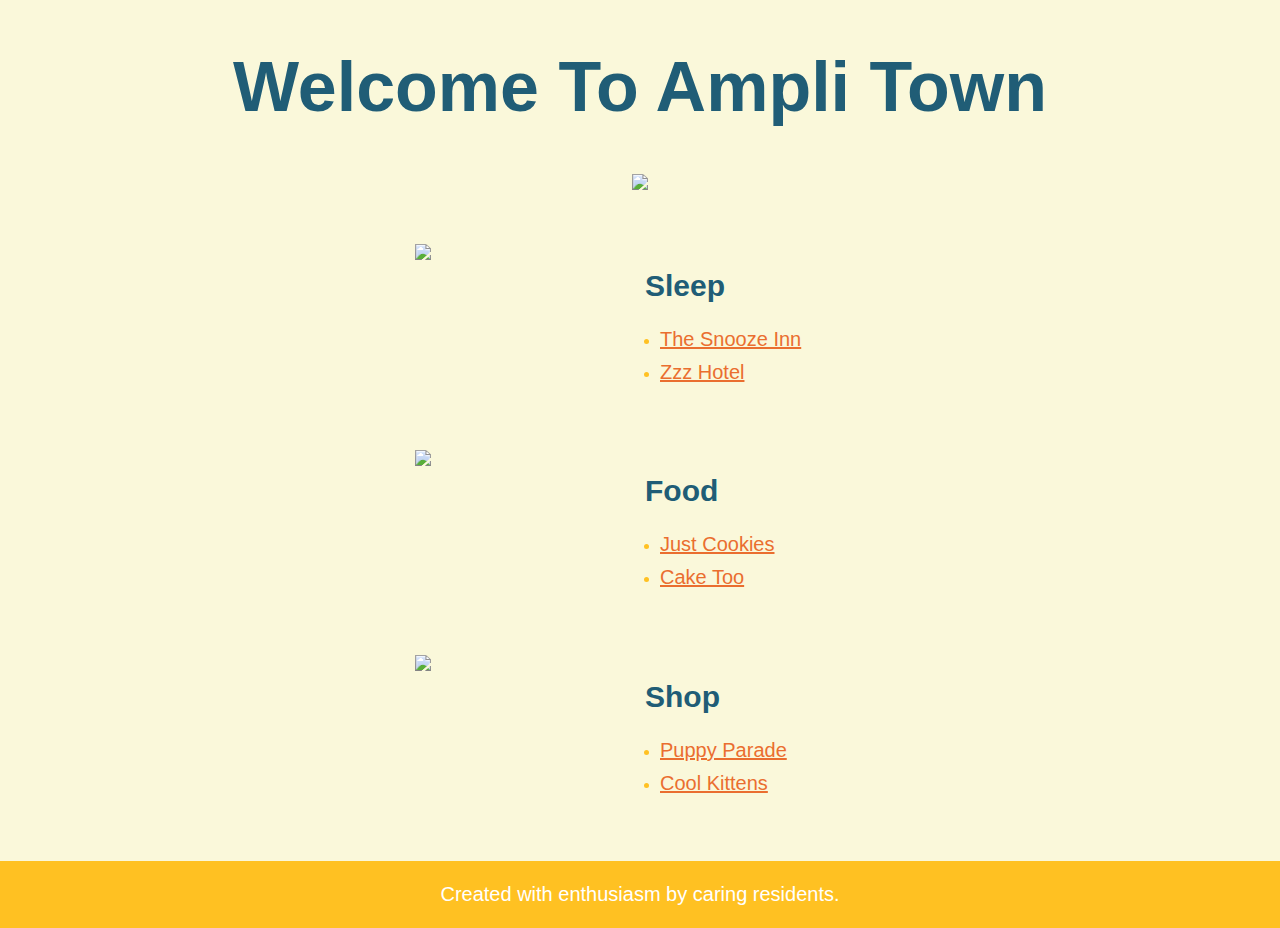
==== Index.html @ 7df882d7 "Initial commit" ====
<!DOCTYPE html>

<html>

  <head>

    <title> My Ampi town </title>

    <link rel="stylesheet" href="Style.css" />

  </head>

  <body>

    <header class="primary-header">

      <h1 class="main-heading">Welcome To Ampli Town</h1>

      <img class="town-preview" src="https://res.cloudinary.com/dnna0ynnm/image/upload/v1537983906/townheader.svg" />

    </header>

    <main class="primary-main">

      <section class="store-section">

        <img class="building" src="https://res.cloudinary.com/dnna0ynnm/image/upload/v1537983905/townsleep.svg" />

        <div class="store-details">

          <h2 class="category-heading">Sleep</h2>

          <ul class="store-list">

            <li class="store-name">

              <a class="store-link" href="./snooze.html"> The Snooze Inn </a>

            </li>

            <li class="store-name">

              <a class="store-link" href="./snooze.html">Zzz Hotel</a>

            </li>

          </ul>

        </div>

      </section>

      <section class="store-section">

        <img class="building" src="https://res.cloudinary.com/dnna0ynnm/image/upload/v1537983905/townfood.svg"/>

        <div class="store-details">

          <h2 class="category-heading">Food</h2>

          <ul class="store-list">

            <li class="store-name">

              <a class="store-link" href="snooze — копия.html">Just Cookies</a>

            </li>

            <li class="store-name">

              <a class="store-link" href="snooze — копия.html">Cake Too</a>

            </li>

          </ul>

        </div>

      </section>

      <section class="store-section">

        <img class="building" src="https://res.cloudinary.com/dnna0ynnm/image/upload/v1537983905/townshop.svg" />

        <div class="store-details">

          <h2 class="category-heading">Shop</h2>

          <ul class="store-list">

            <li class="store-name">

              <a class="store-link" href="snooze — копия (2).html">Puppy Parade</a>

            </li>

            <li class="store-name">

              <a class="store-link" href="snooze — копия (2).html">Cool Kittens</a>

            </li>

          </ul>

        </div>

      </section>

    </main>

    <footer class="primary-footer">

      <p class="created-by">

        Created with enthusiasm by caring residents.

      </p>

    </footer>

  </body>

</html>
---- Style.css ----
body {

  margin: 0; /* eliminates margin spacing on body so that the footer color is able to fill the window */

  /* Sets the background for the entire page to a light yellow color */

  background-color: #FAF8DA;

  font-family: 'Open Sans', sans-serif; /* Font from Google Fonts */

}

/* begin header styling */

.primary-header {

  text-align: center; /* This will center the main heading and the main image */

}

.main-heading {

  font-size: 70px;

  color: #205D76;

}

.town-preview {

  width: 650px;

}

/* end header styling */

/* begin main styling */

.store-section {

  display: flex; /* Makes the content witin this element flexible */

  display: -webkit-flex; /* vendor prefix */

  margin: 50px auto; /* Adds spacing at top of all sections and then centers them */

  width: 450px; /* approximate width of each section */

}

.building {

  width: 200px;

}

.store-details { /* This is the div that contains the text */

  margin-left: 30px;

}

.category-heading {

  color: #205D76;

  font-size: 30px;

}

.store-list {

  padding-left: 15px;

  color: #FFC122; /* this will make sure the bullet points turn dark yellow! */

}

.store-name {

  margin-bottom: 10px; /* adds a bit of space at the bottom of each list item */

}

.store-link {

  color: #EA6E2F;

  font-size: 20px;

}

/* end main styling */

/* begin footer styling */

.primary-footer {

  padding: 2px;

  background-color: #FFC122;

  text-align: center;

}

.created-by {

  color: #FFFFFF;

  font-size: 20px;

}

/* end footer styling */
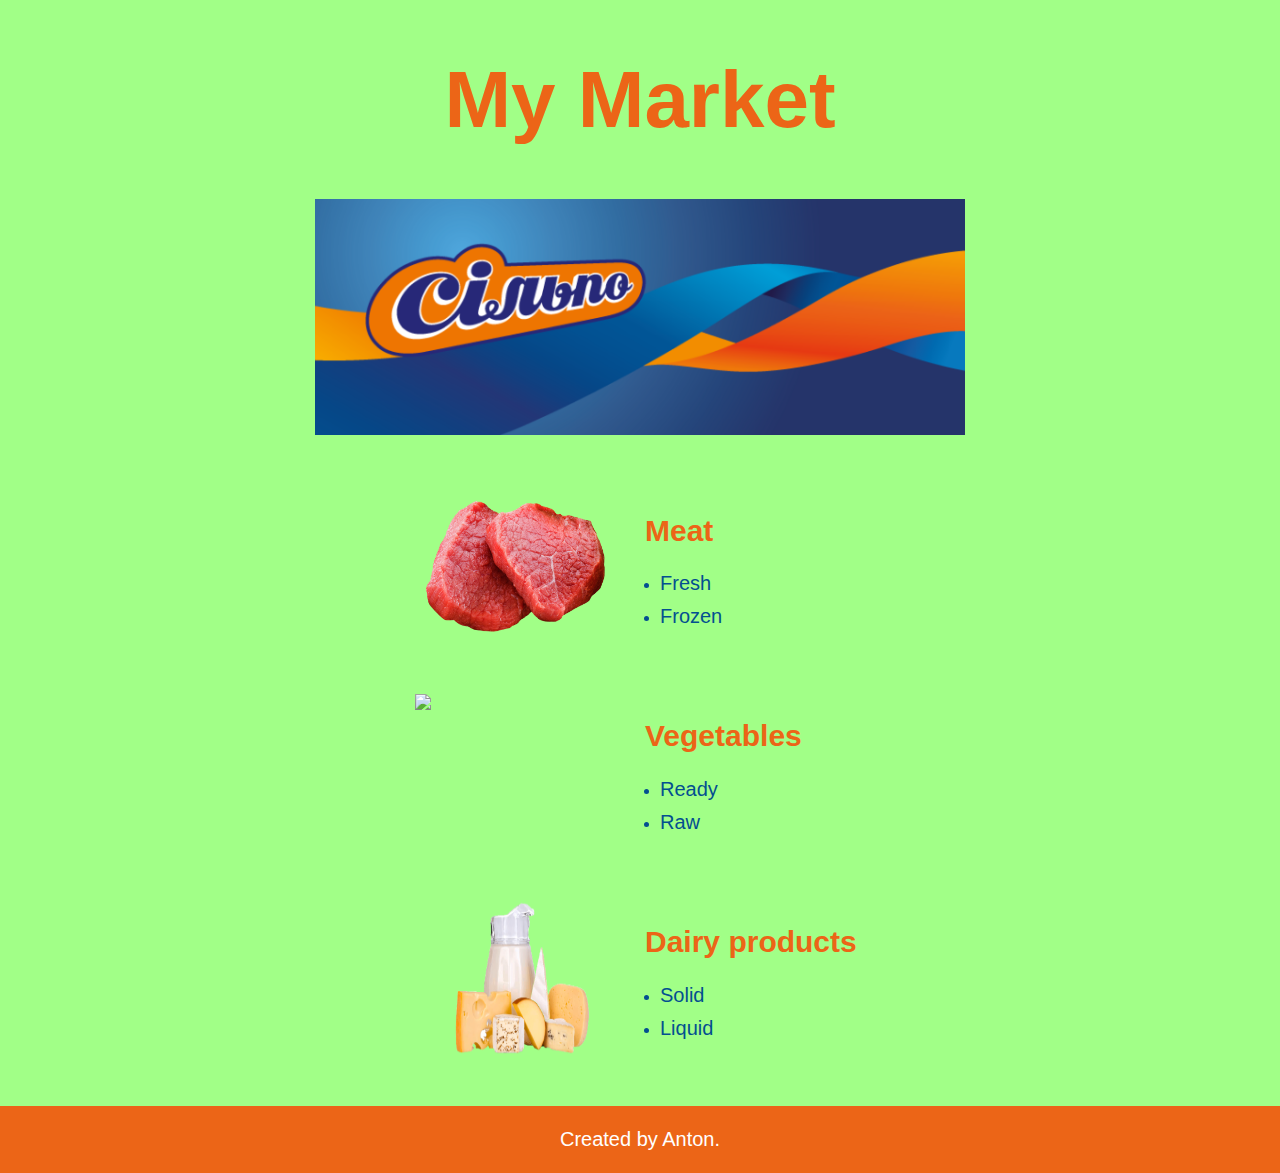
==== commit 8fc5b11b: "hoh" ====
--- a/Index.html
+++ b/Index.html
@@ -5,9 +5,10 @@
 
   <head>
 
-    <title> My Ampi town </title>
+    <title> My Ampi town Online</title>
+    <link rel="shortcut icon" href="product/favicon.png" type="image/png">
 
-    <link rel="stylesheet" href="Style.css" />
+    <link rel="stylesheet" href="product/asets/css/Style.css" />
 
   </head>
 
@@ -15,9 +16,9 @@
 
     <header class="primary-header">
 
-      <h1 class="main-heading">Welcome To Ampli Town</h1>
+      <h1 class="main-heading">My Market</h1>
 
-      <img class="town-preview" src="https://res.cloudinary.com/dnna0ynnm/image/upload/v1537983906/townheader.svg" />
+      <img class="town-preview" src="product/asets/img/head сильпо.png" />
 
     </header>
 
@@ -25,23 +26,23 @@
 
       <section class="store-section">
 
-        <img class="building" src="https://res.cloudinary.com/dnna0ynnm/image/upload/v1537983905/townsleep.svg" />
+        <img class="building" src="product/asets/img/Meat.png" />
 
         <div class="store-details">
 
-          <h2 class="category-heading">Sleep</h2>
+          <h2 class="category-heading">Meat</h2>
 
           <ul class="store-list">
 
             <li class="store-name">
 
-              <a class="store-link" href="./snooze.html"> The Snooze Inn </a>
+              <a class="store-link" href="product/Meat-Fresh.html"> Fresh </a>
 
             </li>
 
             <li class="store-name">
 
-              <a class="store-link" href="./snooze.html">Zzz Hotel</a>
+              <a class="store-link" href="product/Meat-Frozen.html"> Frozen </a>
 
             </li>
 
@@ -53,23 +54,23 @@
 
       <section class="store-section">
 
-        <img class="building" src="https://res.cloudinary.com/dnna0ynnm/image/upload/v1537983905/townfood.svg"/>
+        <img class="building" src="product/asets/img/Vegetables.png"/>
 
         <div class="store-details">
 
-          <h2 class="category-heading">Food</h2>
+          <h2 class="category-heading">Vegetables</h2>
 
           <ul class="store-list">
 
             <li class="store-name">
 
-              <a class="store-link" href="snooze — копия.html">Just Cookies</a>
+              <a class="store-link" href="product/Vegetables-ready.html"> Ready </a>
 
             </li>
 
             <li class="store-name">
 
-              <a class="store-link" href="snooze — копия.html">Cake Too</a>
+              <a class="store-link" href="product/Vegetables-Raw.html"> Raw </a>
 
             </li>
 
@@ -81,23 +82,23 @@
 
       <section class="store-section">
 
-        <img class="building" src="https://res.cloudinary.com/dnna0ynnm/image/upload/v1537983905/townshop.svg" />
+        <img class="building" src="product/asets/img/Молочка.png" />
 
         <div class="store-details">
 
-          <h2 class="category-heading">Shop</h2>
+          <h2 class="category-heading">Dairy products</h2>
 
           <ul class="store-list">
 
             <li class="store-name">
 
-              <a class="store-link" href="snooze — копия (2).html">Puppy Parade</a>
+              <a class="store-link" href="product/Milk Solid.html">Solid</a>
 
             </li>
 
             <li class="store-name">
 
-              <a class="store-link" href="snooze — копия (2).html">Cool Kittens</a>
+              <a class="store-link" href="product/Milk LIquid.html">Liquid</a>
 
             </li>
 
@@ -113,7 +114,7 @@
 
       <p class="created-by">
 
-        Created with enthusiasm by caring residents.
+        Created by Anton.
 
       </p>
 
--- a/product/asets/css/Style.css
+++ b/product/asets/css/Style.css
@@ -0,0 +1,131 @@
+body {
+
+  margin: 0; /* eliminates margin spacing on body so that the footer color is able to fill the window */
+
+  /* Sets the background for the entire page to a light yellow color */
+
+  background-color: #A1FF87;
+
+  font-family: 'Open Sans', sans-serif; /* Font from Google Fonts */
+
+}
+
+/* begin header styling */
+
+.primary-header {
+
+  text-align: center; /* This will center the main heading and the main image */
+
+}
+
+.main-heading {
+
+  font-size: 80px;
+
+  color: #EC6517;
+
+}
+
+.town-preview {
+
+  width: 650px;
+
+}
+
+/* end header styling */
+
+/* begin main styling */
+
+.store-section {
+
+  display: flex; /* Makes the content witin this element flexible */
+
+  display: -webkit-flex; /* vendor prefix */
+
+  margin: 50px auto; /* Adds spacing at top of all sections and then centers them */
+
+  width: 450px; /* approximate width of each section */
+
+}
+
+.building {
+
+  width: 200px;
+
+}
+
+.store-details { /* This is the div that contains the text */
+
+  margin-left: 30px;
+
+}
+
+.category-heading {
+
+  color: #EC6517;
+
+  font-size: 30px;
+
+}
+
+.store-list {
+
+  padding-left: 15px;
+
+  color: #034F90;
+  text-decoration: none; /* this will make sure the bullet points turn dark yellow! */
+
+}
+
+.store-name {
+
+  margin-bottom: 10px;
+  text-decoration: none; /* adds a bit of space at the bottom of each list item */
+
+}
+
+.store-link {
+
+  color: #034F90;
+  transition: .7s;
+
+  font-size: 20px;
+  text-decoration: none;
+
+}
+.store-link:hover {
+
+  color: #EC6517;
+   transition: .7s;
+   border: 2px #034F90;
+
+  font-size: 23px;
+  text-decoration: none;
+
+}
+
+/* end main styling */
+
+/* begin footer styling */
+
+.primary-footer {
+  bottom: 0;
+
+  padding: 2px;
+
+  background-color: #EC6517;
+
+  text-align: center;
+
+}
+
+.created-by {
+
+
+  color: #FFFFFF;
+
+  font-size: 20px;
+
+}
+
+/* end footer styling */